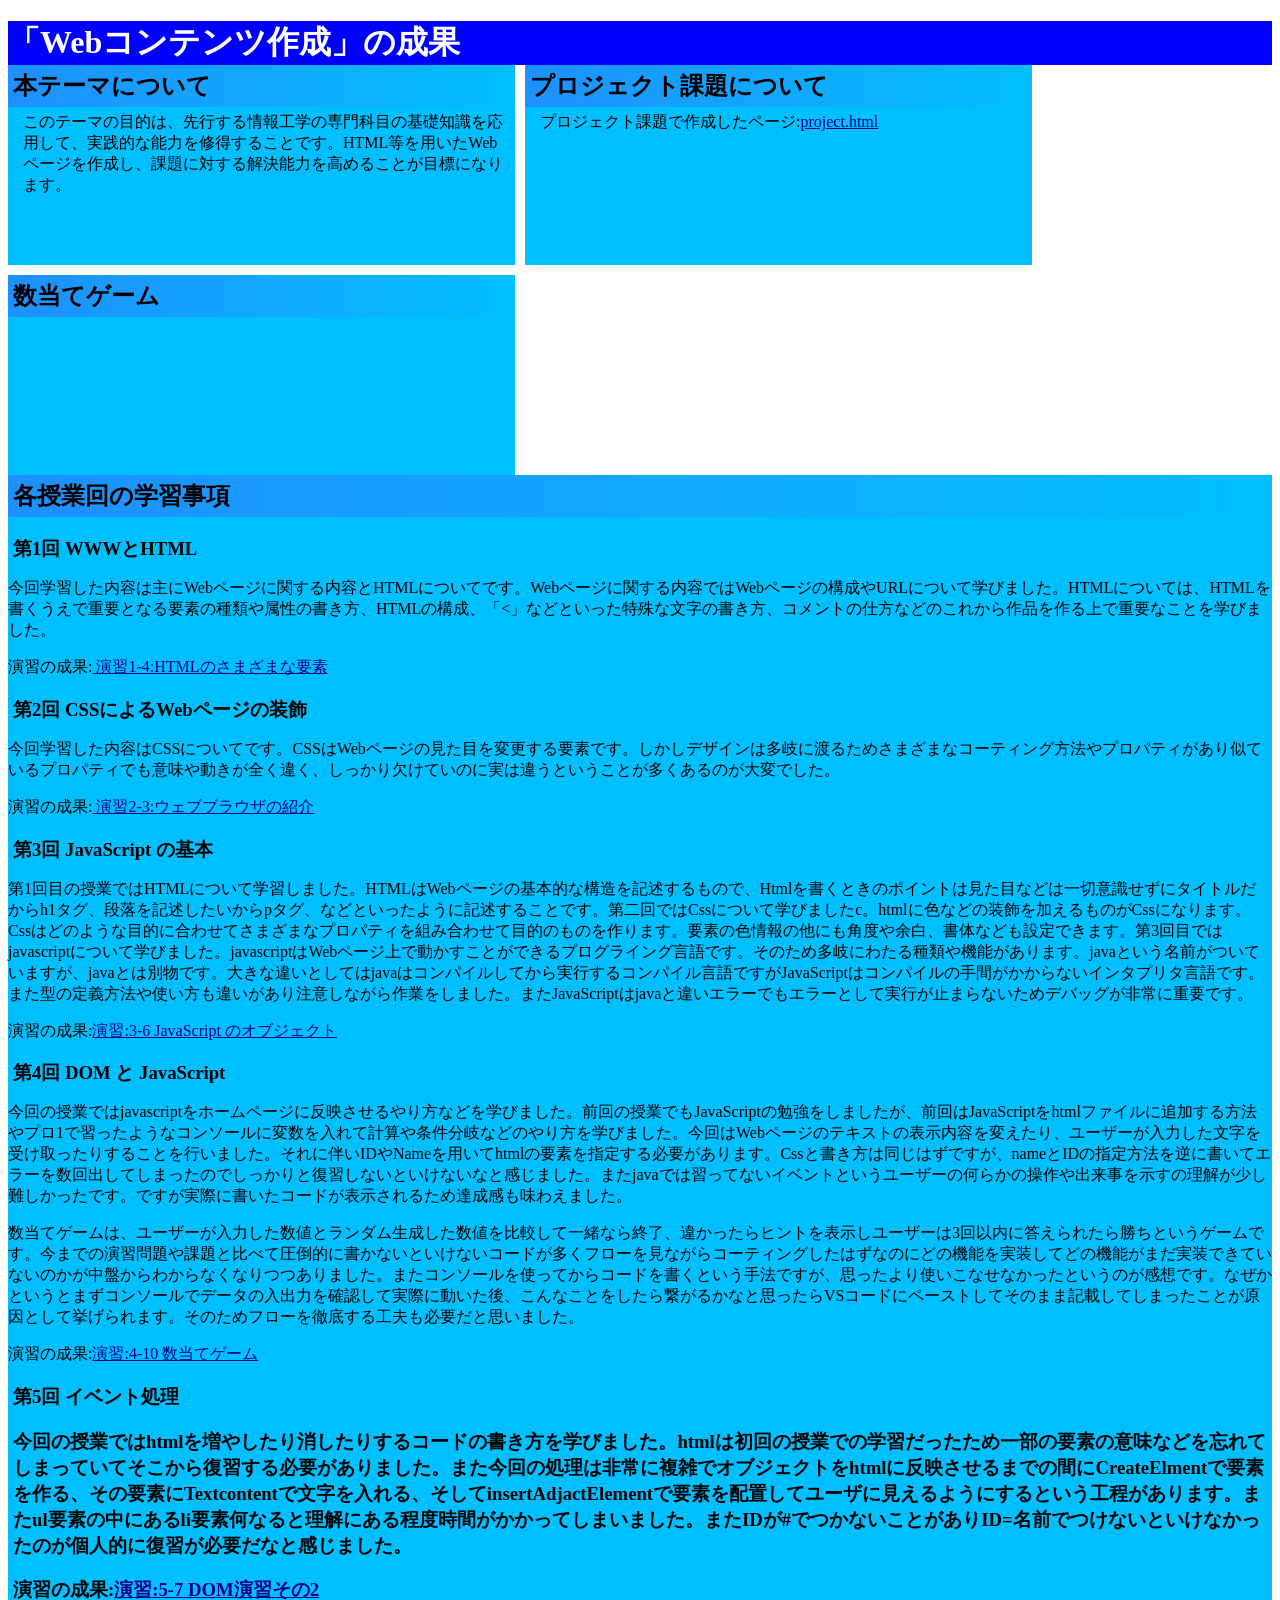
==== index.html @ cb4ca8fa "5回目の授業終了" ====
<!DOCTYPE html>
<html>
  <head>
    <meta charset="utf-8">
	  <link rel="stylesheet" href="index.css">
    <title>My test page</title>
  </head>
  <body>

    <h1>「Webコンテンツ作成」の成果</h1>
    <div class="zentai">
      <div id="tema">
        <h2>本テーマについて</h2>
        <p>このテーマの目的は、先行する情報工学の専門科目の基礎知識を応用して、実践的な能力を修得することです。HTML等を用いたWebページを作成し、課題に対する解決能力を高めることが目標になります。</p>
      </div>
      <div id="Pj">
        <h2>プロジェクト課題について</h2>
        <p>プロジェクト課題で作成したページ:<a href="project.html">project.html</a></p>
      </div>
      <div id="game">
        <h2>数当てゲーム</h2>
      </div>
    </div>

    <div class="zyugyou">
        <h2>各授業回の学習事項</h2>
        <h3>第1回 WWWとHTML</h3>
          <p>今回学習した内容は主にWebページに関する内容とHTMLについてです。Webページに関する内容ではWebページの構成やURLについて学びました。HTMLについては、HTMLを書くうえで重要となる要素の種類や属性の書き方、HTMLの構成、「&lt;」などといった特殊な文字の書き方、コメントの仕方などのこれから作品を作る上で重要なことを学びました。 </p>
          <p>演習の成果:<a href="practice-html/elements.html"> 演習1-4:HTMLのさまざまな要素</a></p>
        <h3>第2回 CSSによるWebページの装飾</h3>
          <p>今回学習した内容はCSSについてです。CSSはWebページの見た目を変更する要素です。しかしデザインは多岐に渡るためさまざまなコーティング方法やプロパティがあり似ているプロパティでも意味や動きが全く違く、しっかり欠けていのに実は違うということが多くあるのが大変でした。</p>
          <p>演習の成果:<a href="practice-css/browser-intro.html"> 演習2-3:ウェブブラウザの紹介</a></p>
        <h3>第3回 JavaScript の基本</h3>
          <p>第1回目の授業ではHTMLについて学習しました。HTMLはWebページの基本的な構造を記述するもので、Htmlを書くときのポイントは見た目などは一切意識せずにタイトルだからh1タグ、段落を記述したいからpタグ、などといったように記述することです。第二回ではCssについて学びましたc。htmlに色などの装飾を加えるものがCssになります。Cssはどのような目的に合わせてさまざまなプロパティを組み合わせて目的のものを作ります。要素の色情報の他にも角度や余白、書体なども設定できます。第3回目ではjavascriptについて学びました。javascriptはWebページ上で動かすことができるプログライング言語です。そのため多岐にわたる種類や機能があります。javaという名前がついていますが、javaとは別物です。大きな違いとしてはjavaはコンパイルしてから実行するコンパイル言語ですがJavaScriptはコンパイルの手間がかからないインタプリタ言語です。また型の定義方法や使い方も違いがあり注意しながら作業をしました。またJavaScriptはjavaと違いエラーでもエラーとして実行が止まらないためデバッグが非常に重要です。
          </p>
          <p>演習の成果:<a href="practice-js/obj-practice.html">演習:3-6 JavaScript のオブジェクト</a></p>
        <h3>第4回 DOM と JavaScript</h3>
          <p>今回の授業ではjavascriptをホームページに反映させるやり方などを学びました。前回の授業でもJavaScriptの勉強をしましたが、前回はJavaScriptをhtmlファイルに追加する方法やプロ1で習ったようなコンソールに変数を入れて計算や条件分岐などのやり方を学びました。今回はWebページのテキストの表示内容を変えたり、ユーザーが入力した文字を受け取ったりすることを行いました。それに伴いIDやNameを用いてhtmlの要素を指定する必要があります。Cssと書き方は同じはずですが、nameとIDの指定方法を逆に書いてエラーを数回出してしまったのでしっかりと復習しないといけないなと感じました。またjavaでは習ってないイベントというユーザーの何らかの操作や出来事を示すの理解が少し難しかったです。ですが実際に書いたコードが表示されるため達成感も味わえました。</p>
          <p>数当てゲームは、ユーザーが入力した数値とランダム生成した数値を比較して一緒なら終了、違かったらヒントを表示しユーザーは3回以内に答えられたら勝ちというゲームです。今までの演習問題や課題と比べて圧倒的に書かないといけないコードが多くフローを見ながらコーティングしたはずなのにどの機能を実装してどの機能がまだ実装できていないのかが中盤からわからなくなりつつありました。またコンソールを使ってからコードを書くという手法ですが、思ったより使いこなせなかったというのが感想です。なぜかというとまずコンソールでデータの入出力を確認して実際に動いた後、こんなことをしたら繋がるかなと思ったらVSコードにペーストしてそのまま記載してしまったことが原因として挙げられます。そのためフローを徹底する工夫も必要だと思いました。</p>
          <p>演習の成果:<a href="practice-eventdom/tashizan.html">演習:4-10 数当てゲーム</a></p>          
        <h3>第5回 イベント処理
          <p>今回の授業ではhtmlを増やしたり消したりするコードの書き方を学びました。htmlは初回の授業での学習だったため一部の要素の意味などを忘れてしまっていてそこから復習する必要がありました。また今回の処理は非常に複雑でオブジェクトをhtmlに反映させるまでの間にCreateElmentで要素を作る、その要素にTextcontentで文字を入れる、そしてinsertAdjactElementで要素を配置してユーザに見えるようにするという工程があります。またul要素の中にあるli要素何なると理解にある程度時間がかかってしまいました。またIDが#でつかないことがありID=名前でつけないといけなかったのが個人的に復習が必要だなと感じました。</p>
          <p>演習の成果:<a href="practice-dom2/dom2-exercise.html">演習:5-7 DOM演習その2</a></p>  
        </h3>

    </div>

      


  </body>
</html>
---- index.css ----
.zentai{
    display:grid;
    width: 1024px;
    grid-template-columns: 1fr 1fr;
    grid-template-rows: 200px 200px;
    grid-gap:10px;

}
.zyugyou{
    background-color: #00bfff;
}

.zentai div{
    background-color: #00bfff;
}
.zentai p {
    padding-left:10px;

    margin: 5px;
}
h2{
    background: linear-gradient(90deg in oklab, #1e90ff,#00bfff);

    padding:5px;
    margin: 0px;
}
h3{
    padding-left:5px;
    margin-bottom: 0px;
}
a:link{
    color :darkblue;
}
a:visited{
    color:royalblue;
}
a:hover{
    text-decoration:none;
}
h1{
    background-color: blue;
    color :white;
    margin-bottom: 0px;
}
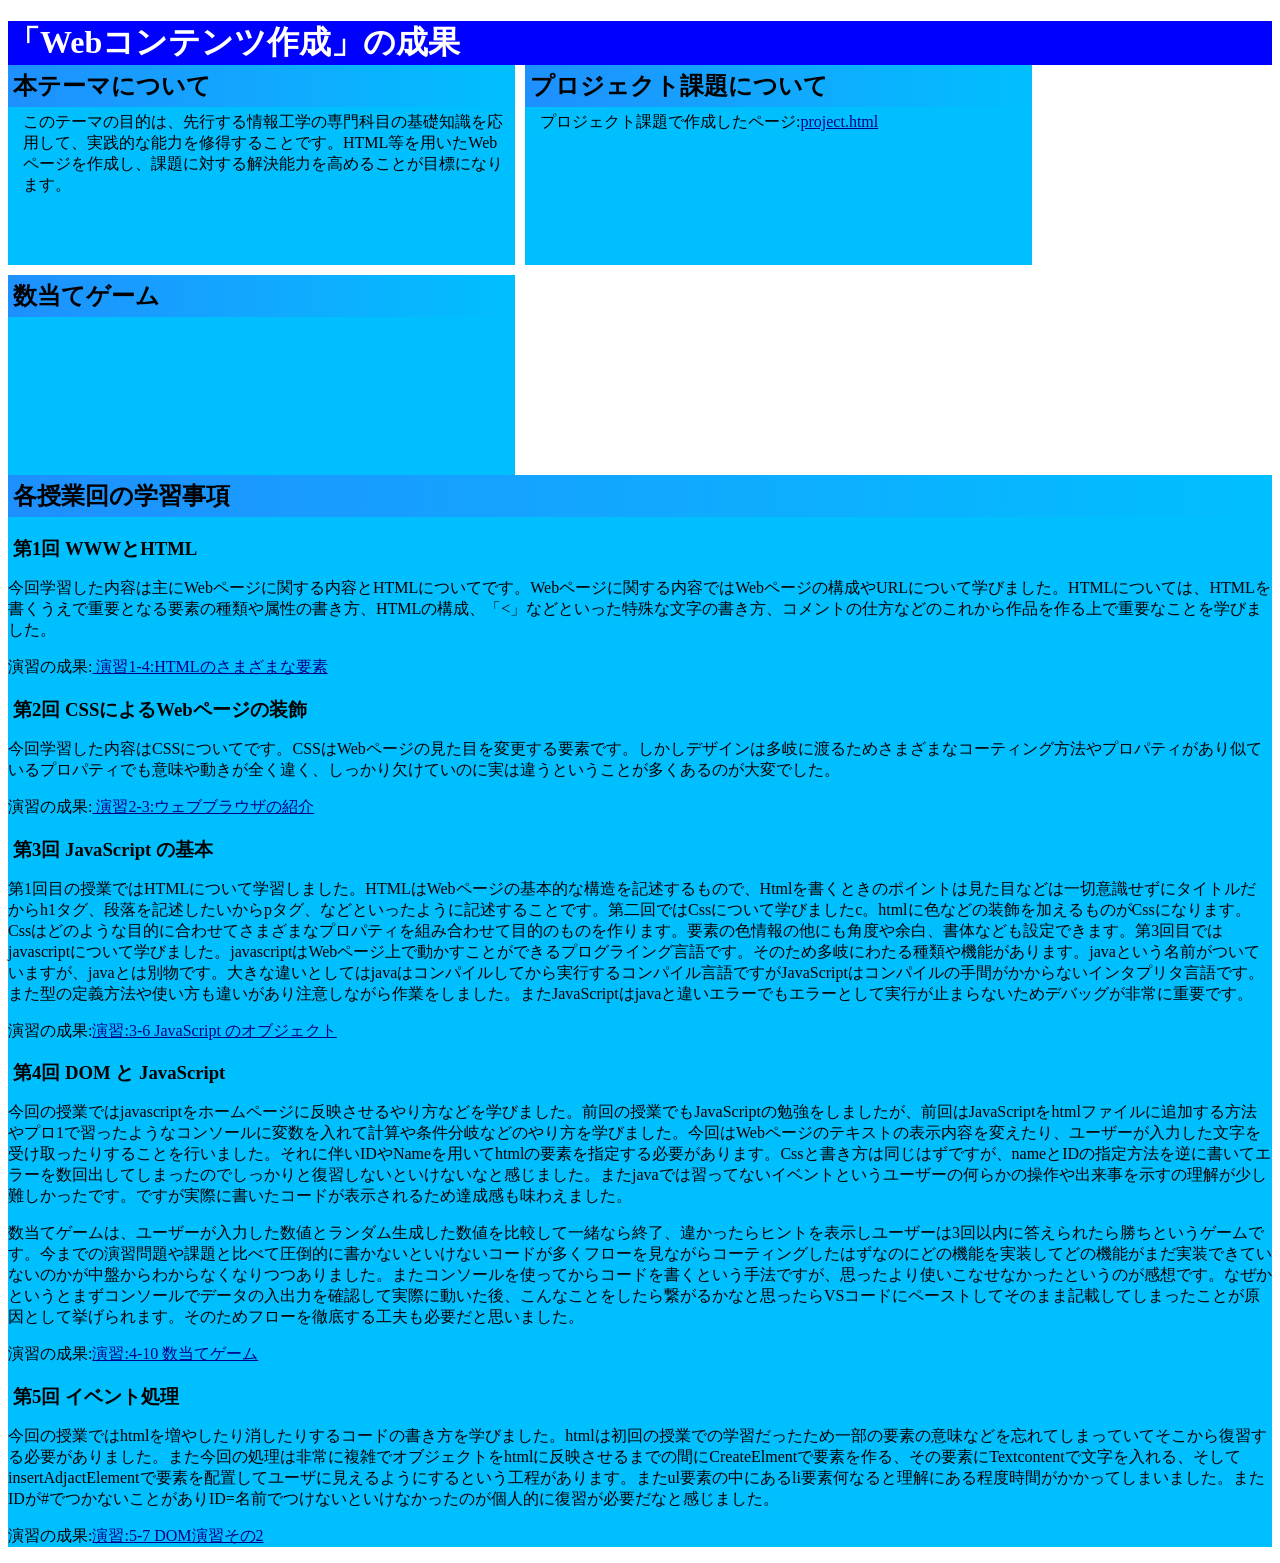
==== commit 5af5be19: "修正" ====
--- a/index.html
+++ b/index.html
@@ -38,10 +38,10 @@
           <p>今回の授業ではjavascriptをホームページに反映させるやり方などを学びました。前回の授業でもJavaScriptの勉強をしましたが、前回はJavaScriptをhtmlファイルに追加する方法やプロ1で習ったようなコンソールに変数を入れて計算や条件分岐などのやり方を学びました。今回はWebページのテキストの表示内容を変えたり、ユーザーが入力した文字を受け取ったりすることを行いました。それに伴いIDやNameを用いてhtmlの要素を指定する必要があります。Cssと書き方は同じはずですが、nameとIDの指定方法を逆に書いてエラーを数回出してしまったのでしっかりと復習しないといけないなと感じました。またjavaでは習ってないイベントというユーザーの何らかの操作や出来事を示すの理解が少し難しかったです。ですが実際に書いたコードが表示されるため達成感も味わえました。</p>
           <p>数当てゲームは、ユーザーが入力した数値とランダム生成した数値を比較して一緒なら終了、違かったらヒントを表示しユーザーは3回以内に答えられたら勝ちというゲームです。今までの演習問題や課題と比べて圧倒的に書かないといけないコードが多くフローを見ながらコーティングしたはずなのにどの機能を実装してどの機能がまだ実装できていないのかが中盤からわからなくなりつつありました。またコンソールを使ってからコードを書くという手法ですが、思ったより使いこなせなかったというのが感想です。なぜかというとまずコンソールでデータの入出力を確認して実際に動いた後、こんなことをしたら繋がるかなと思ったらVSコードにペーストしてそのまま記載してしまったことが原因として挙げられます。そのためフローを徹底する工夫も必要だと思いました。</p>
           <p>演習の成果:<a href="practice-eventdom/tashizan.html">演習:4-10 数当てゲーム</a></p>          
-        <h3>第5回 イベント処理
+        <h3>第5回 イベント処理</h3>
           <p>今回の授業ではhtmlを増やしたり消したりするコードの書き方を学びました。htmlは初回の授業での学習だったため一部の要素の意味などを忘れてしまっていてそこから復習する必要がありました。また今回の処理は非常に複雑でオブジェクトをhtmlに反映させるまでの間にCreateElmentで要素を作る、その要素にTextcontentで文字を入れる、そしてinsertAdjactElementで要素を配置してユーザに見えるようにするという工程があります。またul要素の中にあるli要素何なると理解にある程度時間がかかってしまいました。またIDが#でつかないことがありID=名前でつけないといけなかったのが個人的に復習が必要だなと感じました。</p>
           <p>演習の成果:<a href="practice-dom2/dom2-exercise.html">演習:5-7 DOM演習その2</a></p>  
-        </h3>
+
 
     </div>
 
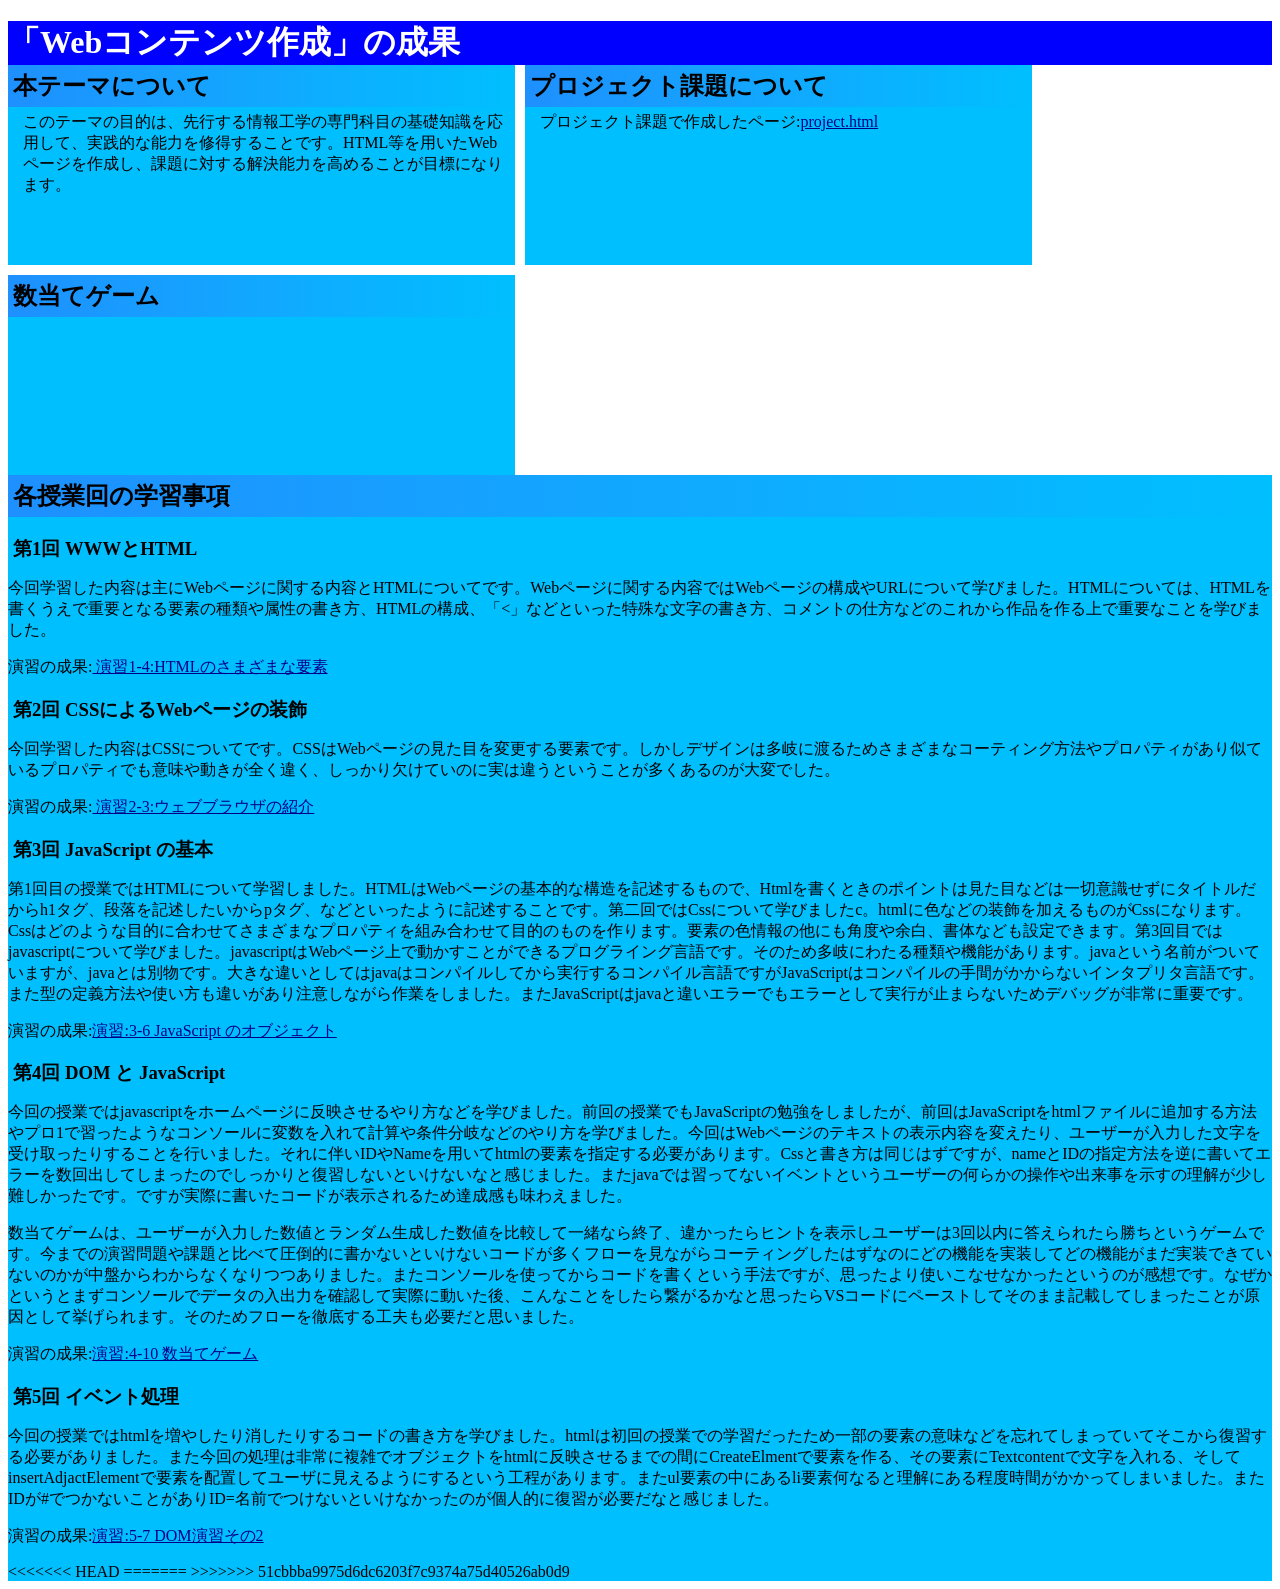
==== commit 2674e903: "Merge branch 'main' of https://github.com/nishitalab-takushoku-u/medialabo2026-G584832025" ====
--- a/index.html
+++ b/index.html
@@ -41,7 +41,11 @@
         <h3>第5回 イベント処理</h3>
           <p>今回の授業ではhtmlを増やしたり消したりするコードの書き方を学びました。htmlは初回の授業での学習だったため一部の要素の意味などを忘れてしまっていてそこから復習する必要がありました。また今回の処理は非常に複雑でオブジェクトをhtmlに反映させるまでの間にCreateElmentで要素を作る、その要素にTextcontentで文字を入れる、そしてinsertAdjactElementで要素を配置してユーザに見えるようにするという工程があります。またul要素の中にあるli要素何なると理解にある程度時間がかかってしまいました。またIDが#でつかないことがありID=名前でつけないといけなかったのが個人的に復習が必要だなと感じました。</p>
           <p>演習の成果:<a href="practice-dom2/dom2-exercise.html">演習:5-7 DOM演習その2</a></p>  
+<<<<<<< HEAD
 
+=======
+        
+>>>>>>> 51cbbba9975d6dc6203f7c9374a75d40526ab0d9
 
     </div>
 
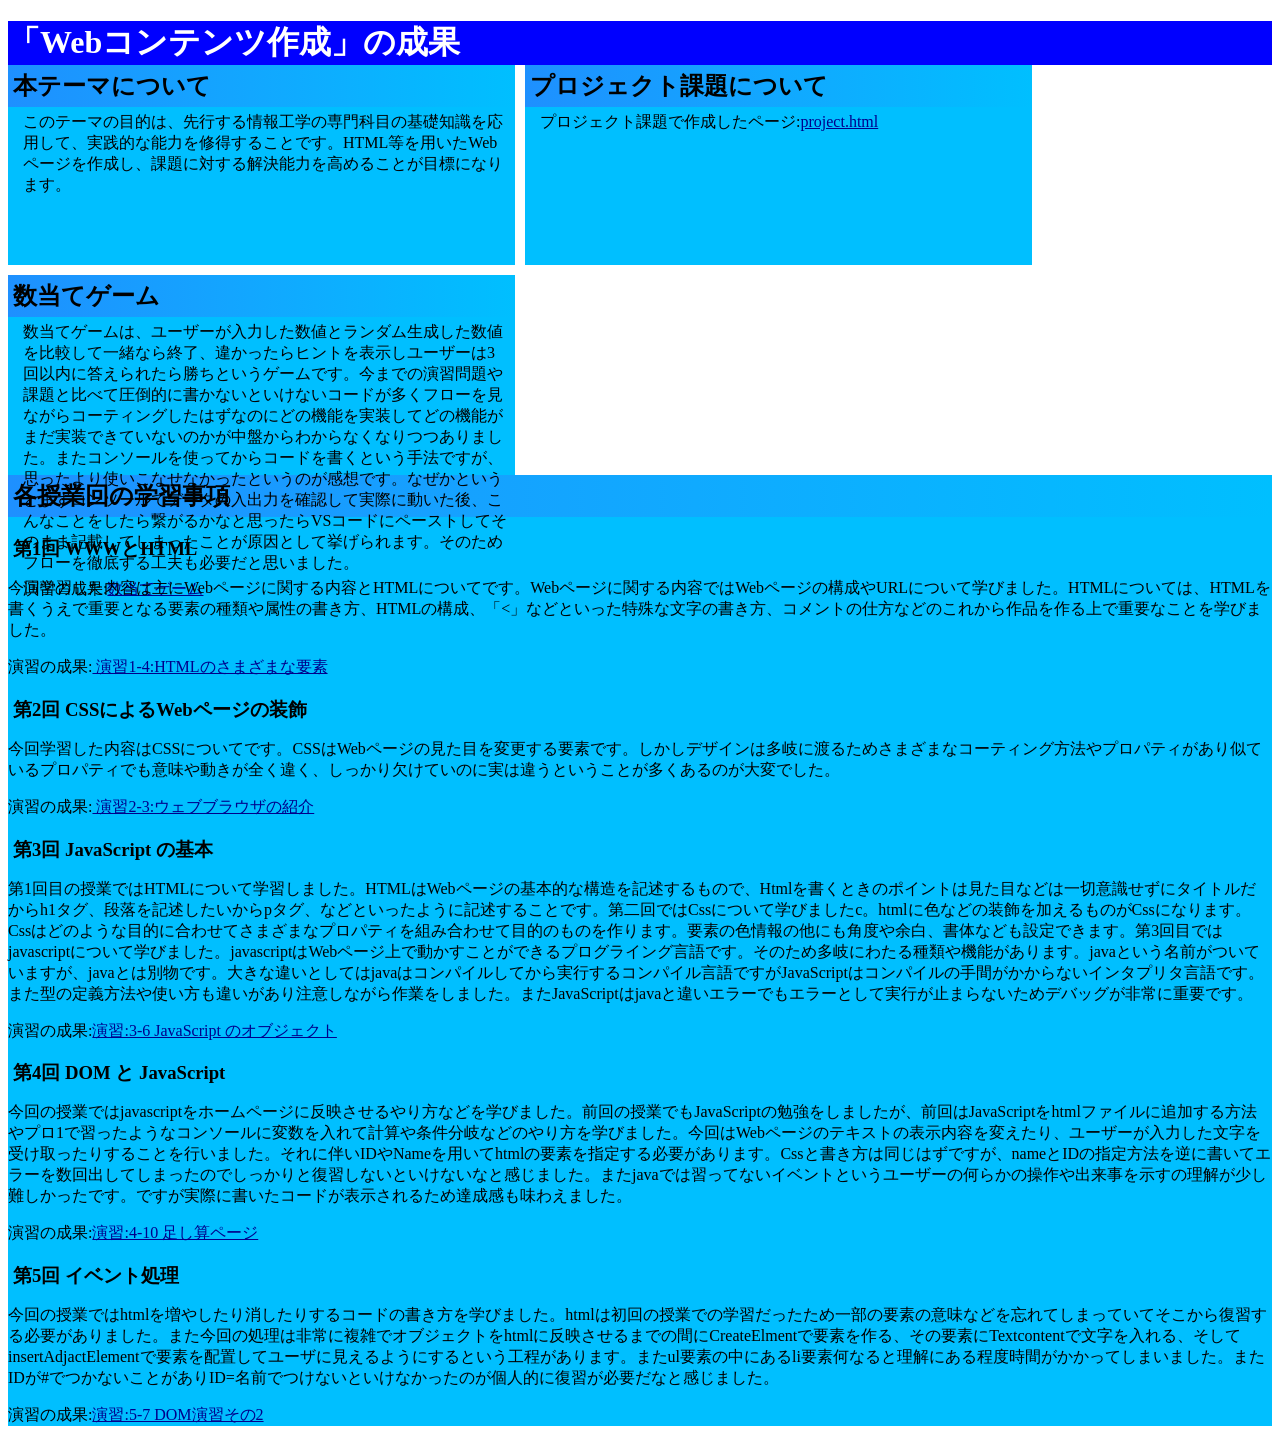
==== commit d882b24c: "修正" ====
--- a/index.html
+++ b/index.html
@@ -19,6 +19,8 @@
       </div>
       <div id="game">
         <h2>数当てゲーム</h2>
+          <p>数当てゲームは、ユーザーが入力した数値とランダム生成した数値を比較して一緒なら終了、違かったらヒントを表示しユーザーは3回以内に答えられたら勝ちというゲームです。今までの演習問題や課題と比べて圧倒的に書かないといけないコードが多くフローを見ながらコーティングしたはずなのにどの機能を実装してどの機能がまだ実装できていないのかが中盤からわからなくなりつつありました。またコンソールを使ってからコードを書くという手法ですが、思ったより使いこなせなかったというのが感想です。なぜかというとまずコンソールでデータの入出力を確認して実際に動いた後、こんなことをしたら繋がるかなと思ったらVSコードにペーストしてそのまま記載してしまったことが原因として挙げられます。そのためフローを徹底する工夫も必要だと思いました。</p>
+          <p>演習の成果:<a href="kazuate.html">数当てゲーム</a></p>   
       </div>
     </div>
 
@@ -36,16 +38,11 @@
           <p>演習の成果:<a href="practice-js/obj-practice.html">演習:3-6 JavaScript のオブジェクト</a></p>
         <h3>第4回 DOM と JavaScript</h3>
           <p>今回の授業ではjavascriptをホームページに反映させるやり方などを学びました。前回の授業でもJavaScriptの勉強をしましたが、前回はJavaScriptをhtmlファイルに追加する方法やプロ1で習ったようなコンソールに変数を入れて計算や条件分岐などのやり方を学びました。今回はWebページのテキストの表示内容を変えたり、ユーザーが入力した文字を受け取ったりすることを行いました。それに伴いIDやNameを用いてhtmlの要素を指定する必要があります。Cssと書き方は同じはずですが、nameとIDの指定方法を逆に書いてエラーを数回出してしまったのでしっかりと復習しないといけないなと感じました。またjavaでは習ってないイベントというユーザーの何らかの操作や出来事を示すの理解が少し難しかったです。ですが実際に書いたコードが表示されるため達成感も味わえました。</p>
-          <p>数当てゲームは、ユーザーが入力した数値とランダム生成した数値を比較して一緒なら終了、違かったらヒントを表示しユーザーは3回以内に答えられたら勝ちというゲームです。今までの演習問題や課題と比べて圧倒的に書かないといけないコードが多くフローを見ながらコーティングしたはずなのにどの機能を実装してどの機能がまだ実装できていないのかが中盤からわからなくなりつつありました。またコンソールを使ってからコードを書くという手法ですが、思ったより使いこなせなかったというのが感想です。なぜかというとまずコンソールでデータの入出力を確認して実際に動いた後、こんなことをしたら繋がるかなと思ったらVSコードにペーストしてそのまま記載してしまったことが原因として挙げられます。そのためフローを徹底する工夫も必要だと思いました。</p>
-          <p>演習の成果:<a href="practice-eventdom/tashizan.html">演習:4-10 数当てゲーム</a></p>          
+          <p>演習の成果:<a href="practice-eventdom/tashizan.html">演習:4-10 足し算ページ</a></p>          
         <h3>第5回 イベント処理</h3>
           <p>今回の授業ではhtmlを増やしたり消したりするコードの書き方を学びました。htmlは初回の授業での学習だったため一部の要素の意味などを忘れてしまっていてそこから復習する必要がありました。また今回の処理は非常に複雑でオブジェクトをhtmlに反映させるまでの間にCreateElmentで要素を作る、その要素にTextcontentで文字を入れる、そしてinsertAdjactElementで要素を配置してユーザに見えるようにするという工程があります。またul要素の中にあるli要素何なると理解にある程度時間がかかってしまいました。またIDが#でつかないことがありID=名前でつけないといけなかったのが個人的に復習が必要だなと感じました。</p>
           <p>演習の成果:<a href="practice-dom2/dom2-exercise.html">演習:5-7 DOM演習その2</a></p>  
-<<<<<<< HEAD
-
-=======
         
->>>>>>> 51cbbba9975d6dc6203f7c9374a75d40526ab0d9
 
     </div>
 
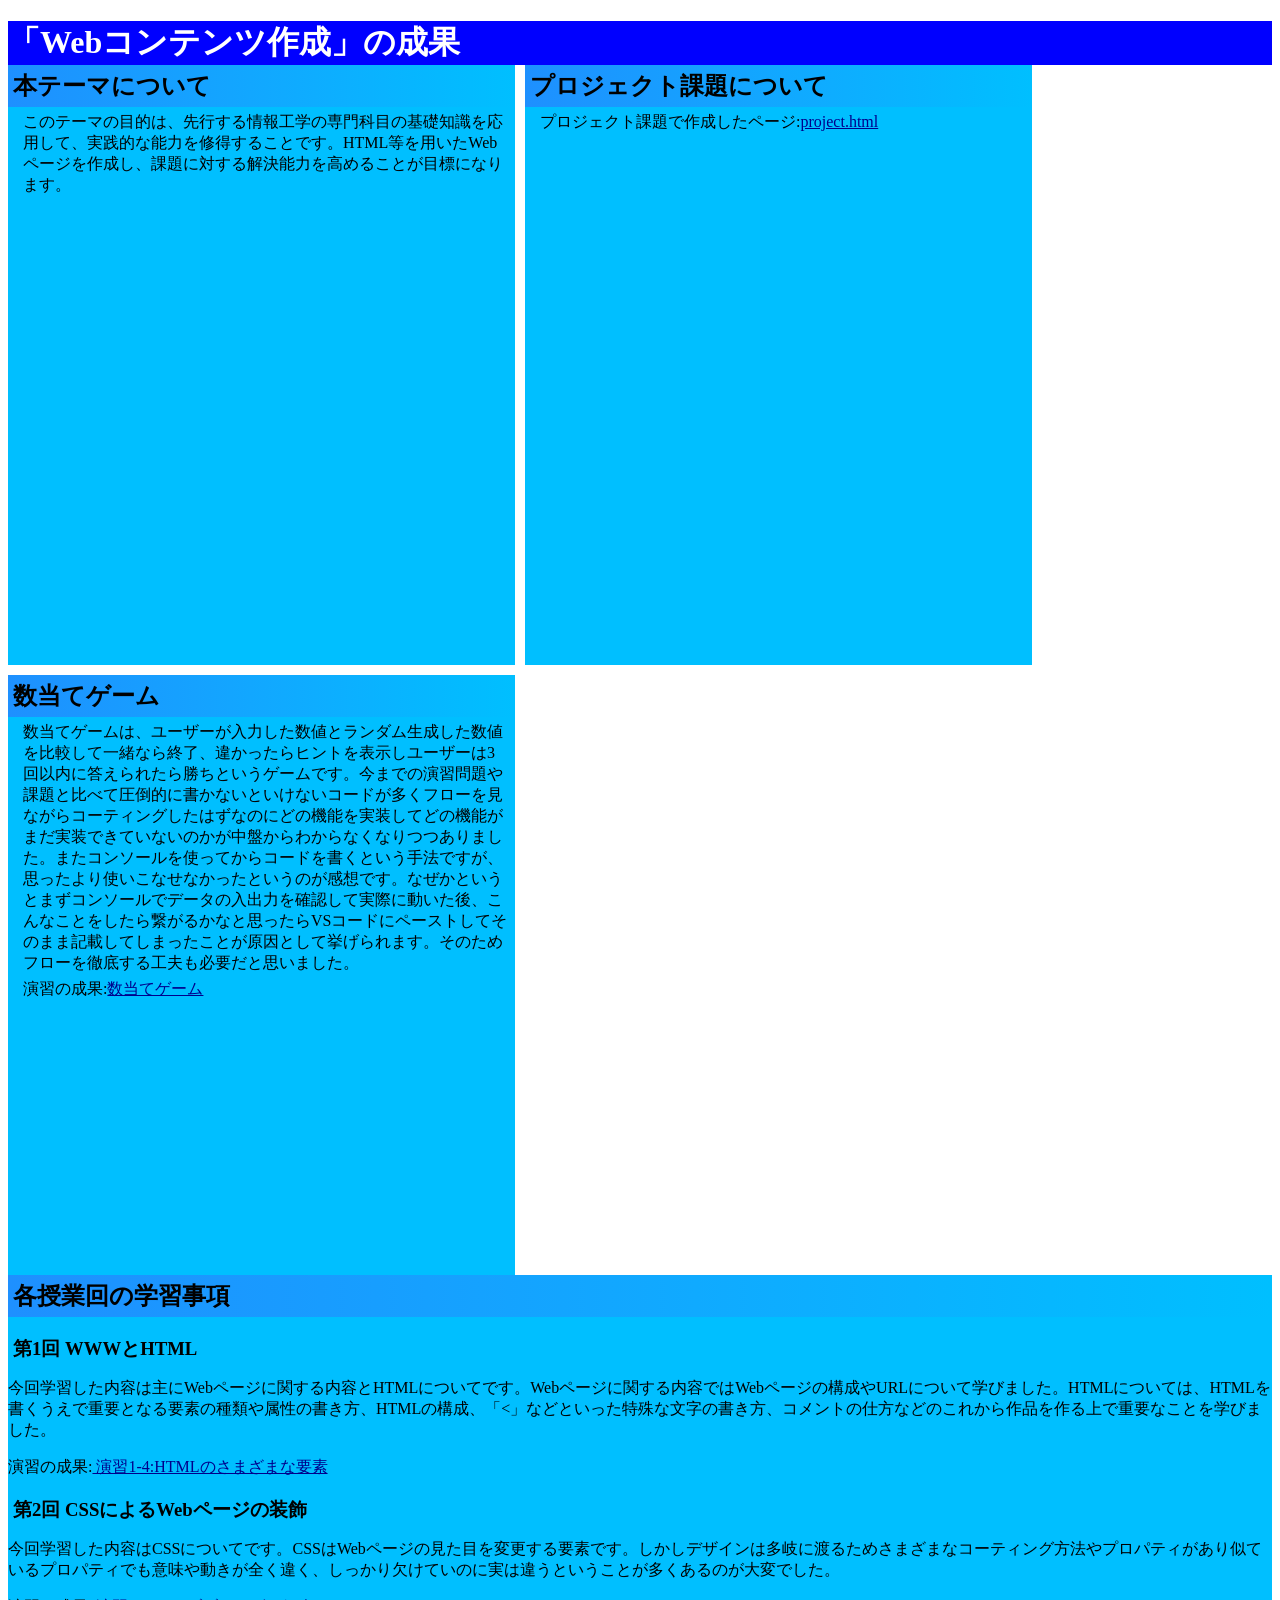
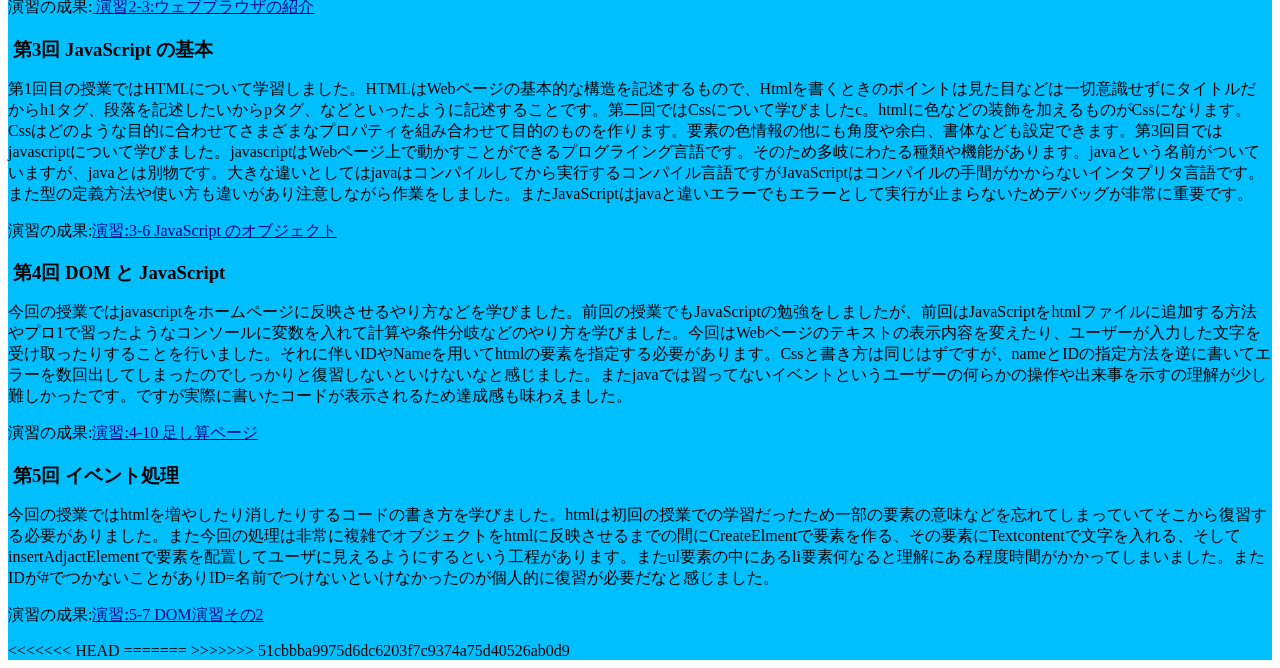
==== commit 717b78dd: "Merge branch 'main' of https://github.com/nishitalab-takushoku-u/medialabo2026-G584832025" ====
--- a/index.html
+++ b/index.html
@@ -42,7 +42,11 @@
         <h3>第5回 イベント処理</h3>
           <p>今回の授業ではhtmlを増やしたり消したりするコードの書き方を学びました。htmlは初回の授業での学習だったため一部の要素の意味などを忘れてしまっていてそこから復習する必要がありました。また今回の処理は非常に複雑でオブジェクトをhtmlに反映させるまでの間にCreateElmentで要素を作る、その要素にTextcontentで文字を入れる、そしてinsertAdjactElementで要素を配置してユーザに見えるようにするという工程があります。またul要素の中にあるli要素何なると理解にある程度時間がかかってしまいました。またIDが#でつかないことがありID=名前でつけないといけなかったのが個人的に復習が必要だなと感じました。</p>
           <p>演習の成果:<a href="practice-dom2/dom2-exercise.html">演習:5-7 DOM演習その2</a></p>  
+<<<<<<< HEAD
+
+=======
         
+>>>>>>> 51cbbba9975d6dc6203f7c9374a75d40526ab0d9
 
     </div>
 
--- a/index.css
+++ b/index.css
@@ -2,7 +2,7 @@
     display:grid;
     width: 1024px;
     grid-template-columns: 1fr 1fr;
-    grid-template-rows: 200px 200px;
+    grid-template-rows: 600px 600px;
     grid-gap:10px;
 
 }
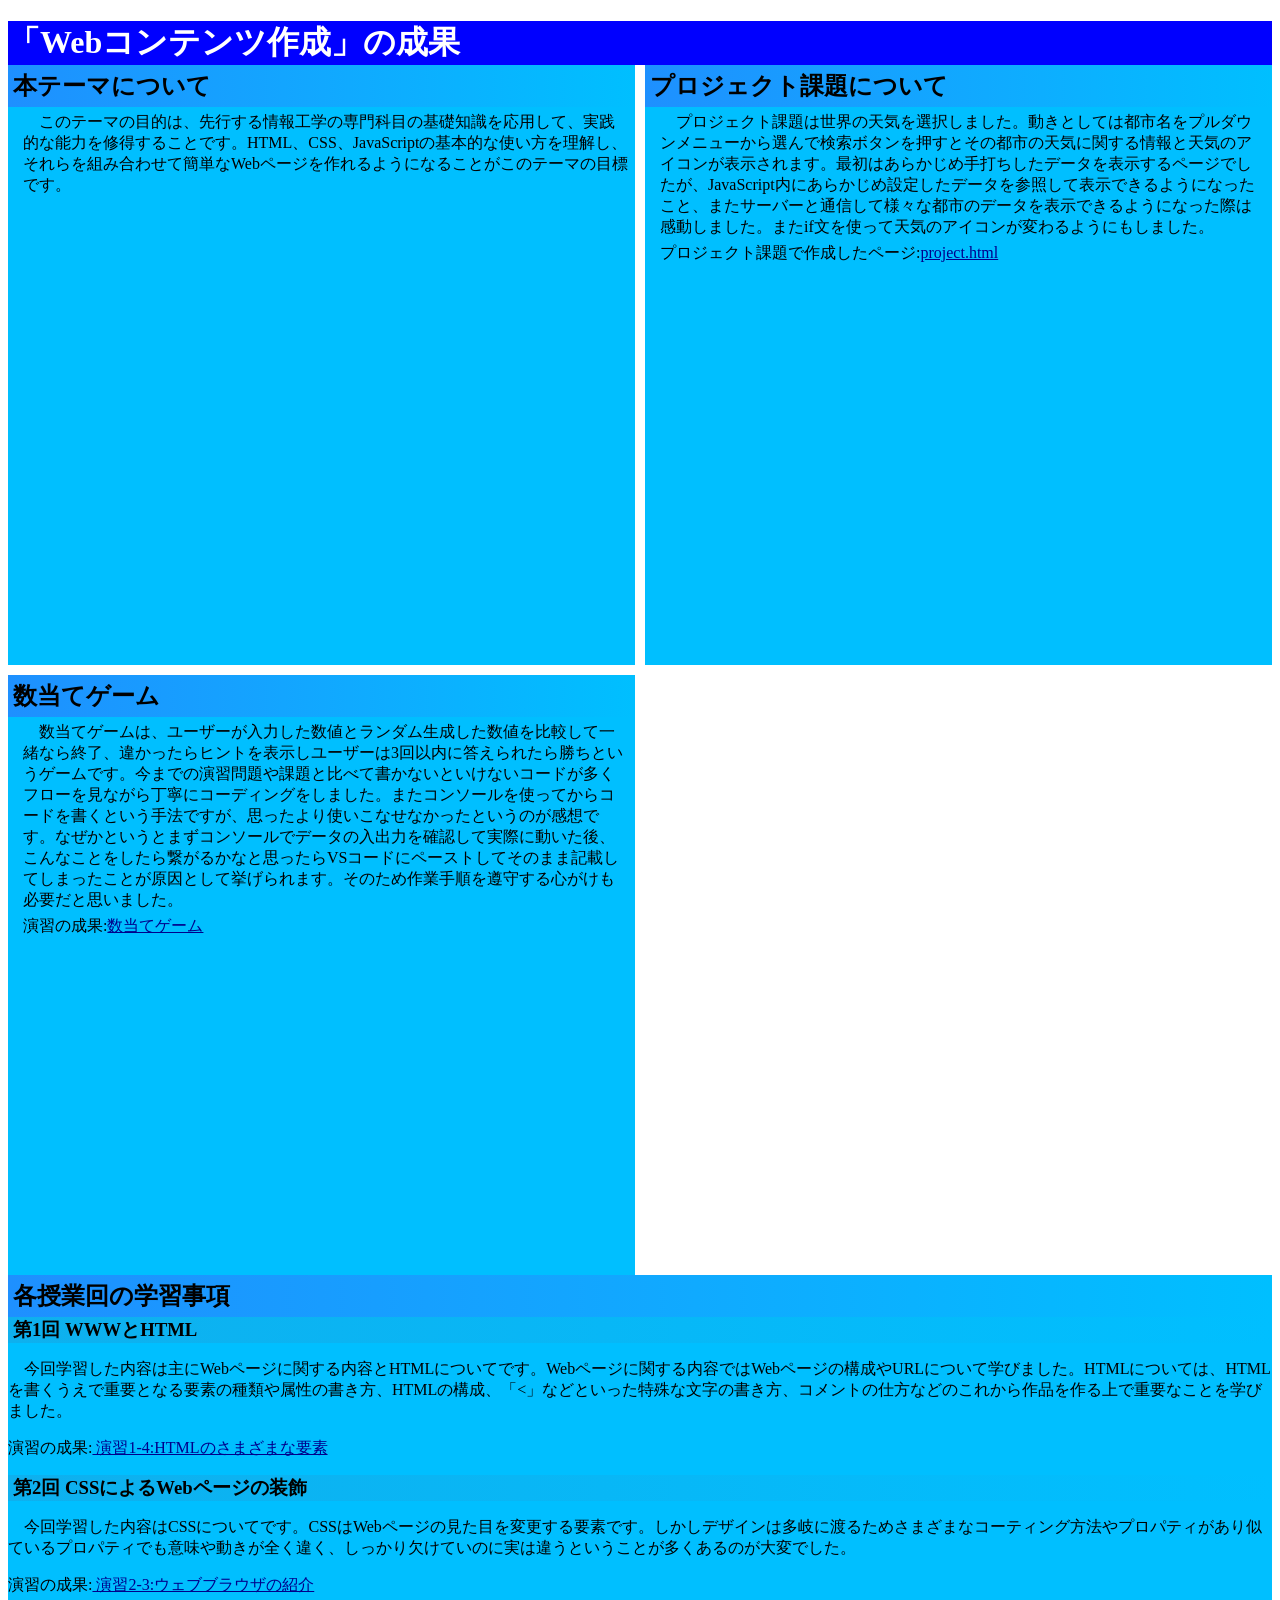
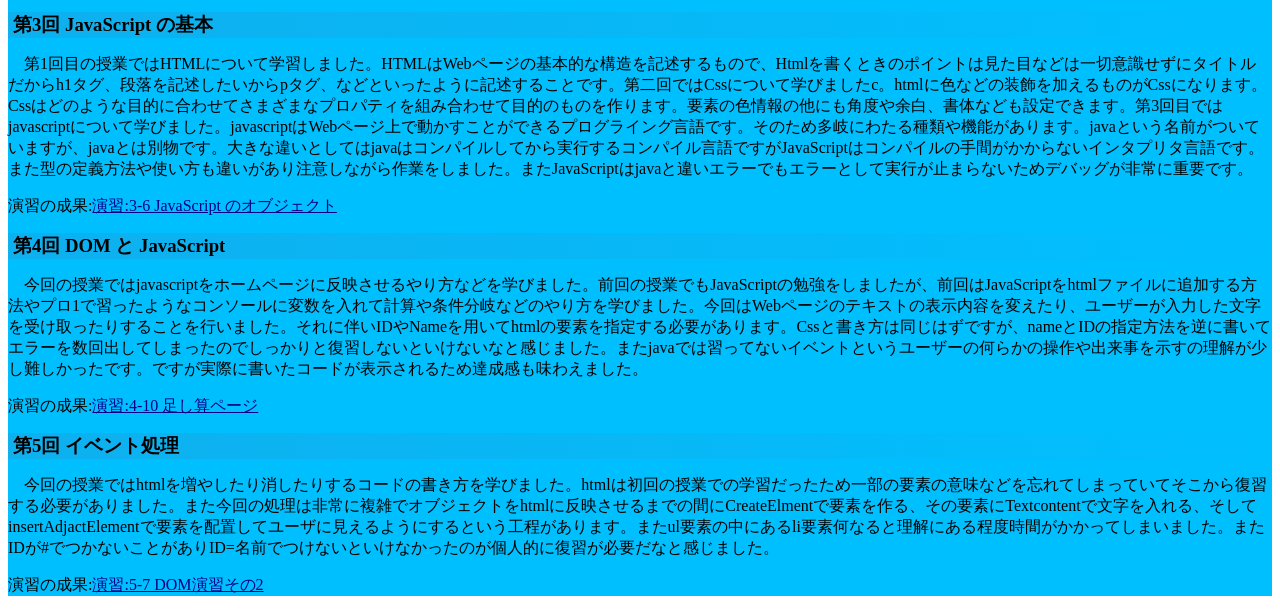
==== commit ac23e1d8: "提出仮" ====
--- a/index.html
+++ b/index.html
@@ -11,15 +11,17 @@
     <div class="zentai">
       <div id="tema">
         <h2>本テーマについて</h2>
-        <p>このテーマの目的は、先行する情報工学の専門科目の基礎知識を応用して、実践的な能力を修得することです。HTML等を用いたWebページを作成し、課題に対する解決能力を高めることが目標になります。</p>
-      </div>
+        <p>　このテーマの目的は、先行する情報工学の専門科目の基礎知識を応用して、実践的な能力を修得することです。HTML、CSS、JavaScriptの基本的な使い方を理解し、それらを組み合わせて簡単なWebページを作れるようになることがこのテーマの目標です。
+        </p>
+      </div> 
       <div id="Pj">
         <h2>プロジェクト課題について</h2>
+        <p>　プロジェクト課題は世界の天気を選択しました。動きとしては都市名をプルダウンメニューから選んで検索ボタンを押すとその都市の天気に関する情報と天気のアイコンが表示されます。最初はあらかじめ手打ちしたデータを表示するページでしたが、JavaScript内にあらかじめ設定したデータを参照して表示できるようになったこと、またサーバーと通信して様々な都市のデータを表示できるようになった際は感動しました。またif文を使って天気のアイコンが変わるようにもしました。</p>
         <p>プロジェクト課題で作成したページ:<a href="project.html">project.html</a></p>
       </div>
       <div id="game">
         <h2>数当てゲーム</h2>
-          <p>数当てゲームは、ユーザーが入力した数値とランダム生成した数値を比較して一緒なら終了、違かったらヒントを表示しユーザーは3回以内に答えられたら勝ちというゲームです。今までの演習問題や課題と比べて圧倒的に書かないといけないコードが多くフローを見ながらコーティングしたはずなのにどの機能を実装してどの機能がまだ実装できていないのかが中盤からわからなくなりつつありました。またコンソールを使ってからコードを書くという手法ですが、思ったより使いこなせなかったというのが感想です。なぜかというとまずコンソールでデータの入出力を確認して実際に動いた後、こんなことをしたら繋がるかなと思ったらVSコードにペーストしてそのまま記載してしまったことが原因として挙げられます。そのためフローを徹底する工夫も必要だと思いました。</p>
+          <p>　数当てゲームは、ユーザーが入力した数値とランダム生成した数値を比較して一緒なら終了、違かったらヒントを表示しユーザーは3回以内に答えられたら勝ちというゲームです。今までの演習問題や課題と比べて書かないといけないコードが多くフローを見ながら丁寧にコーディングをしました。またコンソールを使ってからコードを書くという手法ですが、思ったより使いこなせなかったというのが感想です。なぜかというとまずコンソールでデータの入出力を確認して実際に動いた後、こんなことをしたら繋がるかなと思ったらVSコードにペーストしてそのまま記載してしまったことが原因として挙げられます。そのため作業手順を遵守する心がけも必要だと思いました。</p> 
           <p>演習の成果:<a href="kazuate.html">数当てゲーム</a></p>   
       </div>
     </div>
@@ -27,26 +29,22 @@
     <div class="zyugyou">
         <h2>各授業回の学習事項</h2>
         <h3>第1回 WWWとHTML</h3>
-          <p>今回学習した内容は主にWebページに関する内容とHTMLについてです。Webページに関する内容ではWebページの構成やURLについて学びました。HTMLについては、HTMLを書くうえで重要となる要素の種類や属性の書き方、HTMLの構成、「&lt;」などといった特殊な文字の書き方、コメントの仕方などのこれから作品を作る上で重要なことを学びました。 </p>
+          <p>　今回学習した内容は主にWebページに関する内容とHTMLについてです。Webページに関する内容ではWebページの構成やURLについて学びました。HTMLについては、HTMLを書くうえで重要となる要素の種類や属性の書き方、HTMLの構成、「&lt;」などといった特殊な文字の書き方、コメントの仕方などのこれから作品を作る上で重要なことを学びました。 </p>
           <p>演習の成果:<a href="practice-html/elements.html"> 演習1-4:HTMLのさまざまな要素</a></p>
         <h3>第2回 CSSによるWebページの装飾</h3>
-          <p>今回学習した内容はCSSについてです。CSSはWebページの見た目を変更する要素です。しかしデザインは多岐に渡るためさまざまなコーティング方法やプロパティがあり似ているプロパティでも意味や動きが全く違く、しっかり欠けていのに実は違うということが多くあるのが大変でした。</p>
+          <p>　今回学習した内容はCSSについてです。CSSはWebページの見た目を変更する要素です。しかしデザインは多岐に渡るためさまざまなコーティング方法やプロパティがあり似ているプロパティでも意味や動きが全く違く、しっかり欠けていのに実は違うということが多くあるのが大変でした。</p>
           <p>演習の成果:<a href="practice-css/browser-intro.html"> 演習2-3:ウェブブラウザの紹介</a></p>
         <h3>第3回 JavaScript の基本</h3>
-          <p>第1回目の授業ではHTMLについて学習しました。HTMLはWebページの基本的な構造を記述するもので、Htmlを書くときのポイントは見た目などは一切意識せずにタイトルだからh1タグ、段落を記述したいからpタグ、などといったように記述することです。第二回ではCssについて学びましたc。htmlに色などの装飾を加えるものがCssになります。Cssはどのような目的に合わせてさまざまなプロパティを組み合わせて目的のものを作ります。要素の色情報の他にも角度や余白、書体なども設定できます。第3回目ではjavascriptについて学びました。javascriptはWebページ上で動かすことができるプログライング言語です。そのため多岐にわたる種類や機能があります。javaという名前がついていますが、javaとは別物です。大きな違いとしてはjavaはコンパイルしてから実行するコンパイル言語ですがJavaScriptはコンパイルの手間がかからないインタプリタ言語です。また型の定義方法や使い方も違いがあり注意しながら作業をしました。またJavaScriptはjavaと違いエラーでもエラーとして実行が止まらないためデバッグが非常に重要です。
+          <p>　第1回目の授業ではHTMLについて学習しました。HTMLはWebページの基本的な構造を記述するもので、Htmlを書くときのポイントは見た目などは一切意識せずにタイトルだからh1タグ、段落を記述したいからpタグ、などといったように記述することです。第二回ではCssについて学びましたc。htmlに色などの装飾を加えるものがCssになります。Cssはどのような目的に合わせてさまざまなプロパティを組み合わせて目的のものを作ります。要素の色情報の他にも角度や余白、書体なども設定できます。第3回目ではjavascriptについて学びました。javascriptはWebページ上で動かすことができるプログライング言語です。そのため多岐にわたる種類や機能があります。javaという名前がついていますが、javaとは別物です。大きな違いとしてはjavaはコンパイルしてから実行するコンパイル言語ですがJavaScriptはコンパイルの手間がかからないインタプリタ言語です。また型の定義方法や使い方も違いがあり注意しながら作業をしました。またJavaScriptはjavaと違いエラーでもエラーとして実行が止まらないためデバッグが非常に重要です。
           </p>
           <p>演習の成果:<a href="practice-js/obj-practice.html">演習:3-6 JavaScript のオブジェクト</a></p>
         <h3>第4回 DOM と JavaScript</h3>
-          <p>今回の授業ではjavascriptをホームページに反映させるやり方などを学びました。前回の授業でもJavaScriptの勉強をしましたが、前回はJavaScriptをhtmlファイルに追加する方法やプロ1で習ったようなコンソールに変数を入れて計算や条件分岐などのやり方を学びました。今回はWebページのテキストの表示内容を変えたり、ユーザーが入力した文字を受け取ったりすることを行いました。それに伴いIDやNameを用いてhtmlの要素を指定する必要があります。Cssと書き方は同じはずですが、nameとIDの指定方法を逆に書いてエラーを数回出してしまったのでしっかりと復習しないといけないなと感じました。またjavaでは習ってないイベントというユーザーの何らかの操作や出来事を示すの理解が少し難しかったです。ですが実際に書いたコードが表示されるため達成感も味わえました。</p>
+          <p>　今回の授業ではjavascriptをホームページに反映させるやり方などを学びました。前回の授業でもJavaScriptの勉強をしましたが、前回はJavaScriptをhtmlファイルに追加する方法やプロ1で習ったようなコンソールに変数を入れて計算や条件分岐などのやり方を学びました。今回はWebページのテキストの表示内容を変えたり、ユーザーが入力した文字を受け取ったりすることを行いました。それに伴いIDやNameを用いてhtmlの要素を指定する必要があります。Cssと書き方は同じはずですが、nameとIDの指定方法を逆に書いてエラーを数回出してしまったのでしっかりと復習しないといけないなと感じました。またjavaでは習ってないイベントというユーザーの何らかの操作や出来事を示すの理解が少し難しかったです。ですが実際に書いたコードが表示されるため達成感も味わえました。</p>
           <p>演習の成果:<a href="practice-eventdom/tashizan.html">演習:4-10 足し算ページ</a></p>          
         <h3>第5回 イベント処理</h3>
-          <p>今回の授業ではhtmlを増やしたり消したりするコードの書き方を学びました。htmlは初回の授業での学習だったため一部の要素の意味などを忘れてしまっていてそこから復習する必要がありました。また今回の処理は非常に複雑でオブジェクトをhtmlに反映させるまでの間にCreateElmentで要素を作る、その要素にTextcontentで文字を入れる、そしてinsertAdjactElementで要素を配置してユーザに見えるようにするという工程があります。またul要素の中にあるli要素何なると理解にある程度時間がかかってしまいました。またIDが#でつかないことがありID=名前でつけないといけなかったのが個人的に復習が必要だなと感じました。</p>
+          <p>　今回の授業ではhtmlを増やしたり消したりするコードの書き方を学びました。htmlは初回の授業での学習だったため一部の要素の意味などを忘れてしまっていてそこから復習する必要がありました。また今回の処理は非常に複雑でオブジェクトをhtmlに反映させるまでの間にCreateElmentで要素を作る、その要素にTextcontentで文字を入れる、そしてinsertAdjactElementで要素を配置してユーザに見えるようにするという工程があります。またul要素の中にあるli要素何なると理解にある程度時間がかかってしまいました。またIDが#でつかないことがありID=名前でつけないといけなかったのが個人的に復習が必要だなと感じました。</p>
           <p>演習の成果:<a href="practice-dom2/dom2-exercise.html">演習:5-7 DOM演習その2</a></p>  
-<<<<<<< HEAD
 
-=======
-        
->>>>>>> 51cbbba9975d6dc6203f7c9374a75d40526ab0d9
 
     </div>
 
--- a/index.css
+++ b/index.css
@@ -1,6 +1,5 @@
 .zentai{
     display:grid;
-    width: 1024px;
     grid-template-columns: 1fr 1fr;
     grid-template-rows: 600px 600px;
     grid-gap:10px;
@@ -27,6 +26,8 @@
 h3{
     padding-left:5px;
     margin-bottom: 0px;
+    margin-top: 0px;
+    background: linear-gradient(90deg in oklab, #0eb0ee,#00bfff);
 }
 a:link{
     color :darkblue;
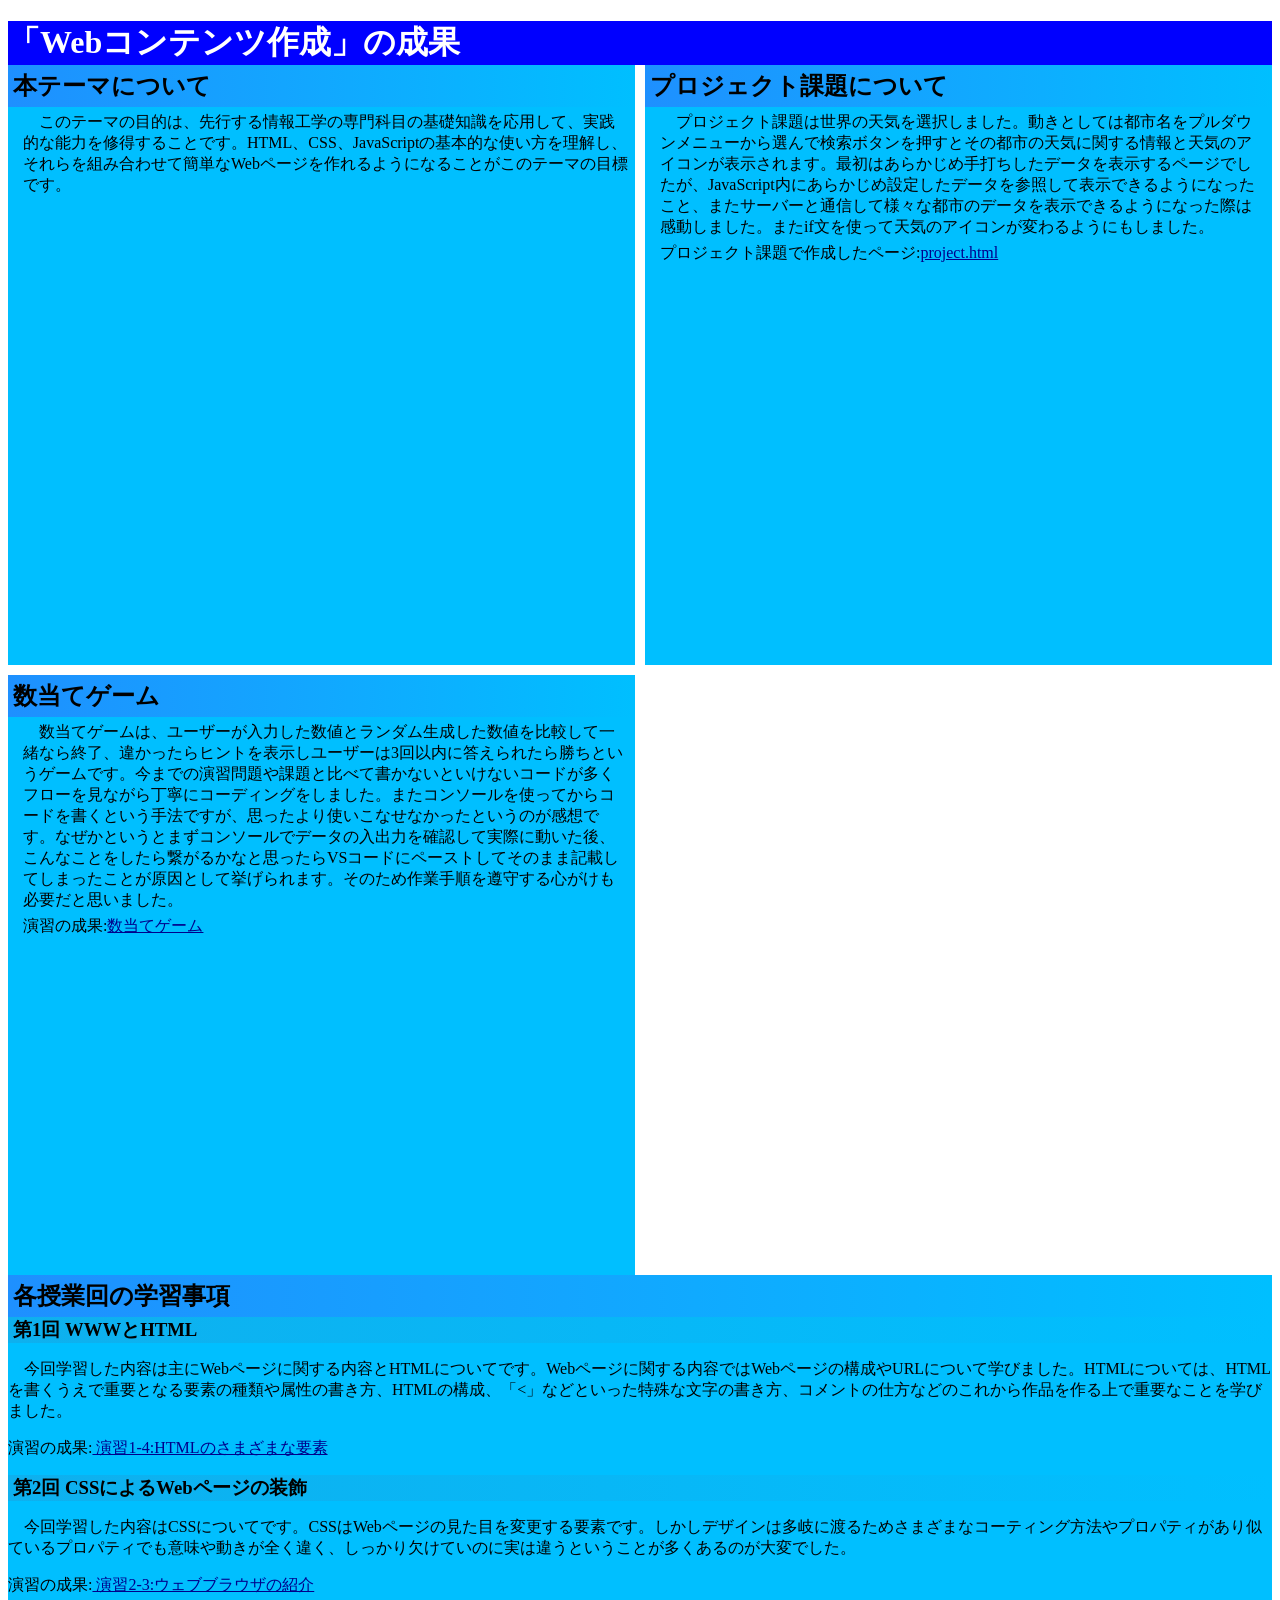
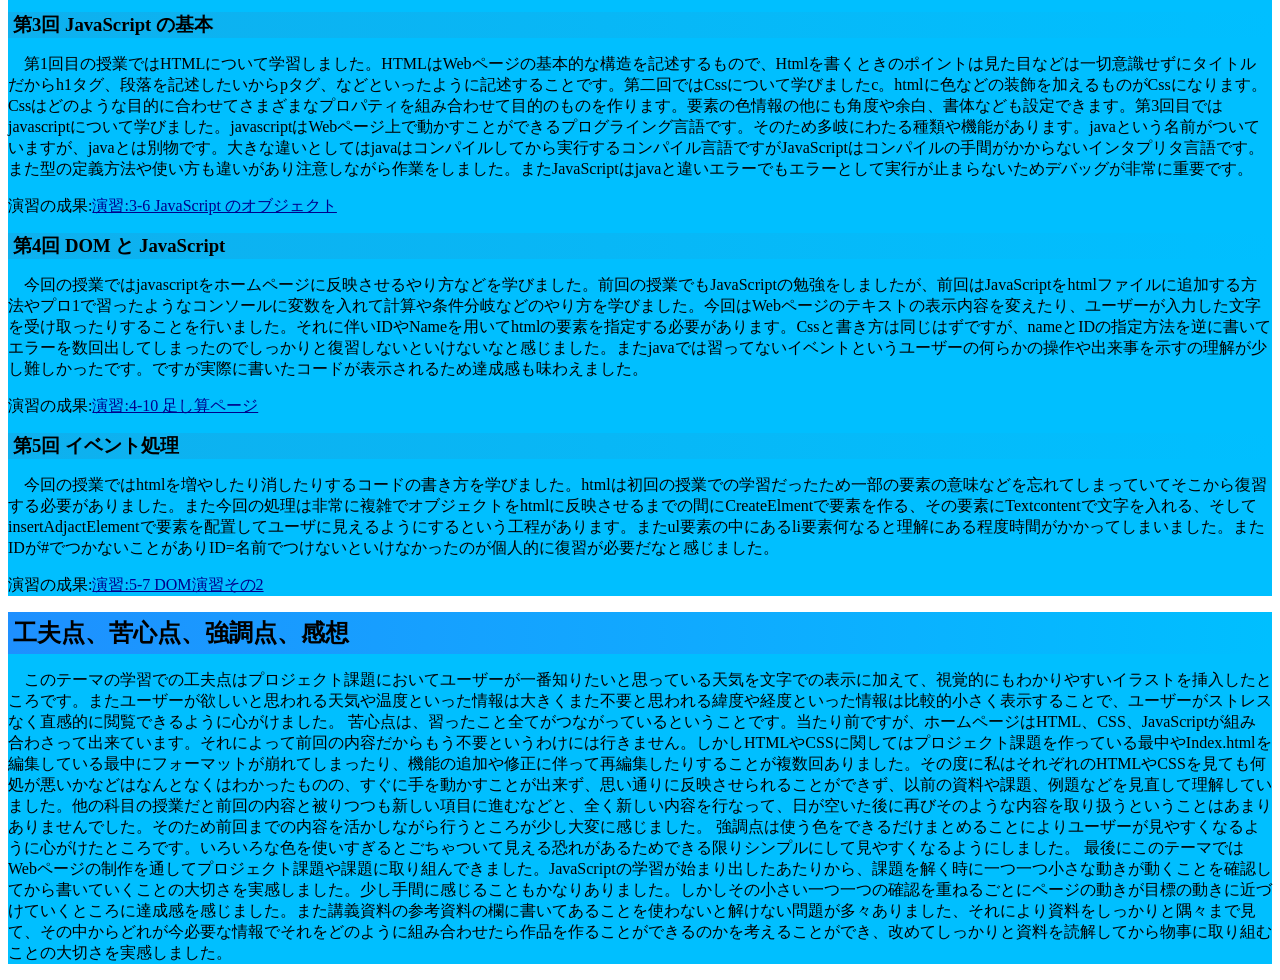
==== commit 21aeb79d: "提出" ====
--- a/index.html
+++ b/index.html
@@ -24,6 +24,7 @@
           <p>　数当てゲームは、ユーザーが入力した数値とランダム生成した数値を比較して一緒なら終了、違かったらヒントを表示しユーザーは3回以内に答えられたら勝ちというゲームです。今までの演習問題や課題と比べて書かないといけないコードが多くフローを見ながら丁寧にコーディングをしました。またコンソールを使ってからコードを書くという手法ですが、思ったより使いこなせなかったというのが感想です。なぜかというとまずコンソールでデータの入出力を確認して実際に動いた後、こんなことをしたら繋がるかなと思ったらVSコードにペーストしてそのまま記載してしまったことが原因として挙げられます。そのため作業手順を遵守する心がけも必要だと思いました。</p> 
           <p>演習の成果:<a href="kazuate.html">数当てゲーム</a></p>   
       </div>
+      
     </div>
 
     <div class="zyugyou">
@@ -48,8 +49,15 @@
 
     </div>
 
-      
+    <div class="zyugyou">
+      <h2>工夫点、苦心点、強調点、感想</h2>
+      <p>　このテーマの学習での工夫点はプロジェクト課題においてユーザーが一番知りたいと思っている天気を文字での表示に加えて、視覚的にもわかりやすいイラストを挿入したところです。またユーザーが欲しいと思われる天気や温度といった情報は大きくまた不要と思われる緯度や経度といった情報は比較的小さく表示することで、ユーザーがストレスなく直感的に閲覧できるように心がけました。
+苦心点は、習ったこと全てがつながっているということです。当たり前ですが、ホームページはHTML、CSS、JavaScriptが組み合わさって出来ています。それによって前回の内容だからもう不要というわけには行きません。しかしHTMLやCSSに関してはプロジェクト課題を作っている最中やIndex.htmlを編集している最中にフォーマットが崩れてしまったり、機能の追加や修正に伴って再編集したりすることが複数回ありました。その度に私はそれぞれのHTMLやCSSを見ても何処が悪いかなどはなんとなくはわかったものの、すぐに手を動かすことが出来ず、思い通りに反映させられることができず、以前の資料や課題、例題などを見直して理解していました。他の科目の授業だと前回の内容と被りつつも新しい項目に進むなどと、全く新しい内容を行なって、日が空いた後に再びそのような内容を取り扱うということはあまりありませんでした。そのため前回までの内容を活かしながら行うところが少し大変に感じました。
+強調点は使う色をできるだけまとめることによりユーザーが見やすくなるように心がけたところです。いろいろな色を使いすぎるとごちゃついて見える恐れがあるためできる限りシンプルにして見やすくなるようにしました。
+最後にこのテーマではWebページの制作を通してプロジェクト課題や課題に取り組んできました。JavaScriptの学習が始まり出したあたりから、課題を解く時に一つ一つ小さな動きが動くことを確認してから書いていくことの大切さを実感しました。少し手間に感じることもかなりありました。しかしその小さい一つ一つの確認を重ねるごとにページの動きが目標の動きに近づけていくところに達成感を感じました。また講義資料の参考資料の欄に書いてあることを使わないと解けない問題が多々ありました、それにより資料をしっかりと隅々まで見て、その中からどれが今必要な情報でそれをどのように組み合わせたら作品を作ることができるのかを考えることができ、改めてしっかりと資料を読解してから物事に取り組むことの大切さを実感しました。</p>
 
+
+    </div> 
 
   </body>
 </html>
